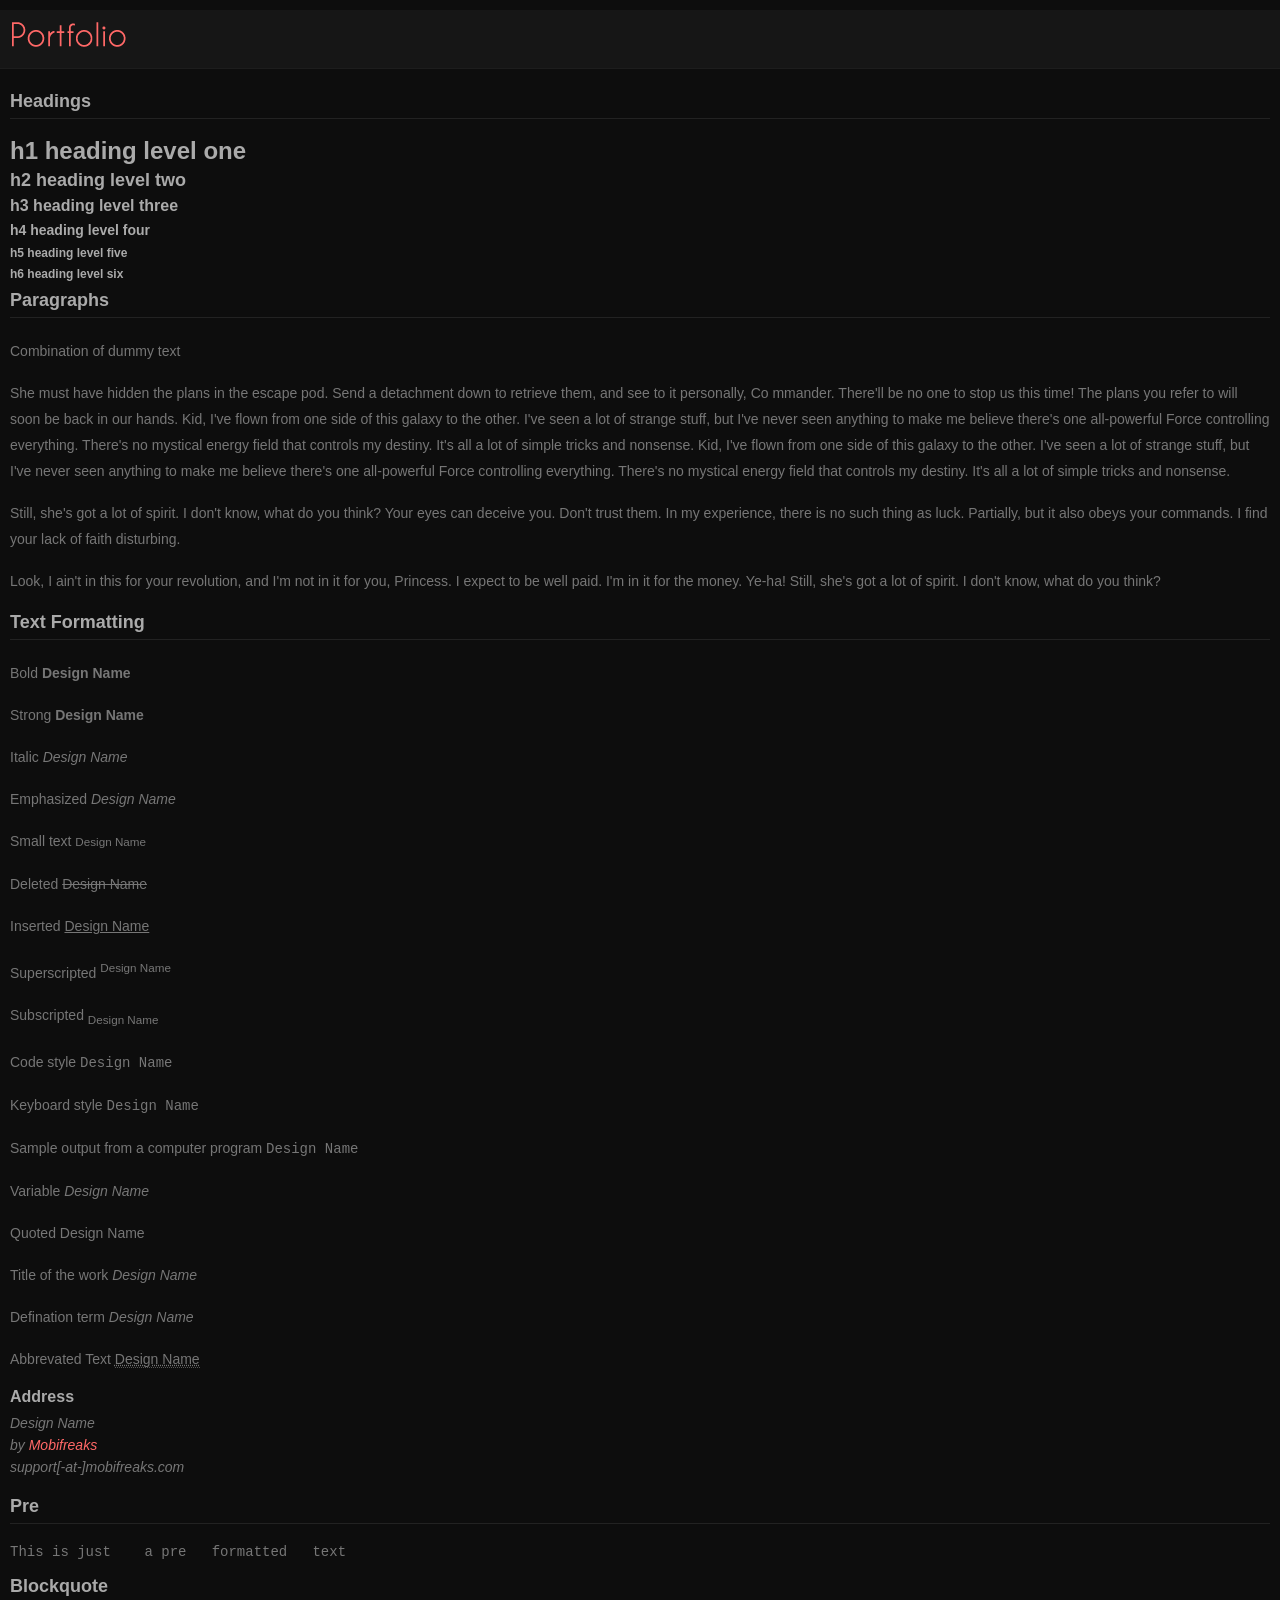
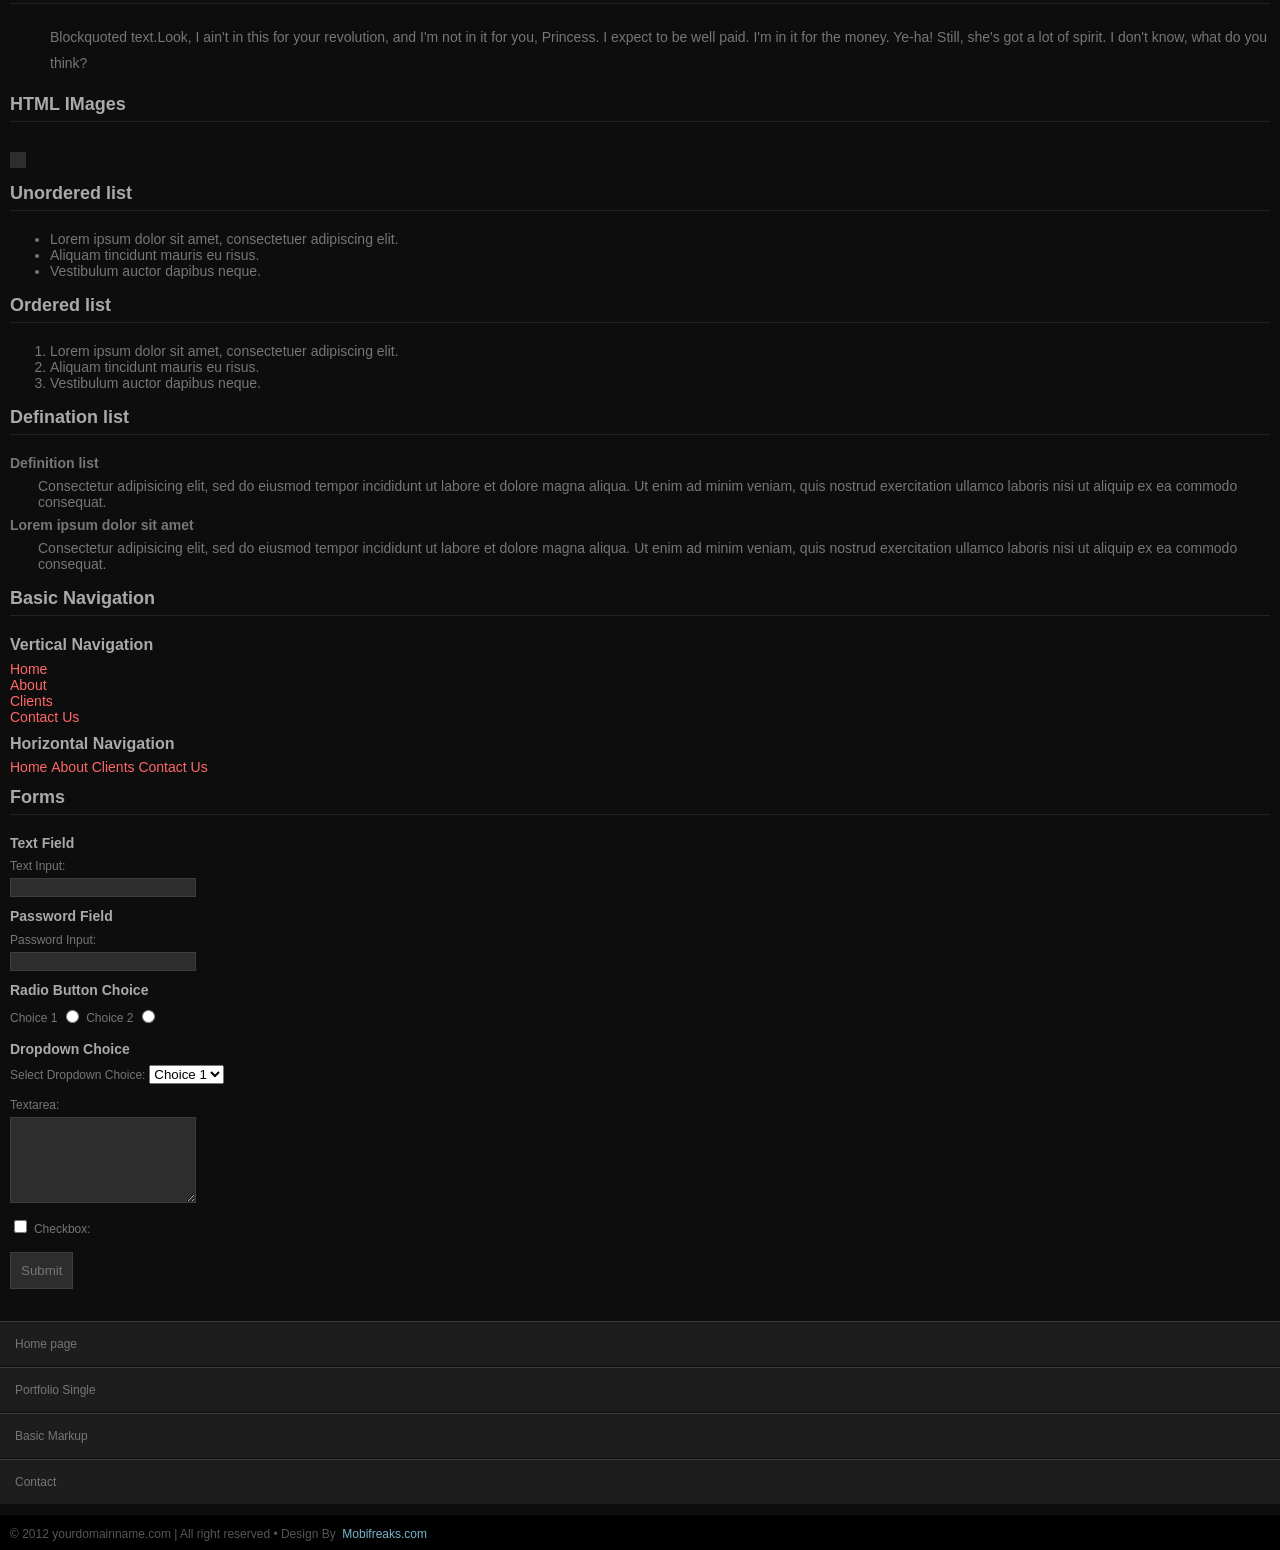
==== basic_markup.html @ f08b3c58 "Initial commit" ====
<!DOCTYPE html>
<html>
    <head>
        <meta charset="UTF-8" />
        <meta name="viewport" content="width=device-width; initial-scale=1.0; maximum-scale=1.0;">
        <title>Portfolio Mobi Basic Markup Referance Page - Free mobile website template which supports Iphone, Android, High End Touch</title>
        <link href="style.css" rel="stylesheet" type="text/css"/>
        <meta name="keywords" content="free mobile website templates, iphone ,android, high end touch" />
        <meta name="description" content="Design 6 is a free mobile template work in all most all mobile devices. you are free to use for both commercial and non-commercial purpose by attributing to http://mobifreaks.com" />
    </head>
<body>
	<header>
        <div class="logo">
            <a href="index.html">
                <img src="images/logo.png" alt="logo for free mobile website template - Design 6" />
            </a>
        </div>
		<div class="clear"></div>
    </header>
    <div class="content">
    <article>
    	<h2 class="underline">Headings</h2>
        	<h1>h1 heading level one</h1>
        	<h2>h2 heading level two</h2>
        	<h3>h3 heading level three</h3>
        	<h4>h4 heading level four</h4>
        	<h5>h5 heading level five</h5>
        	<h5>h6 heading level six</h6>        		
        	<h2 class="underline">Paragraphs</h2>
        	<p>Combination of dummy text</p>
        	<p>She must have hidden the plans in the escape pod. Send a detachment down to retrieve them, and see to it personally, Co  mmander. There'll be no one to stop us this time! The plans you refer to will soon be back in our hands. Kid, I've flown from one side of this galaxy to the other. I've seen a lot of strange stuff, but I've never seen anything to make me believe there's one all-powerful Force controlling everything. There's no mystical energy field that controls my destiny. It's all a lot of simple tricks and nonsense. Kid, I've flown from one side of this galaxy to the other. I've seen a lot of strange stuff, but I've never seen anything to make me believe there's one all-powerful Force controlling everything. There's no mystical energy field that controls my destiny. It's all a lot of simple tricks and nonsense.</p>
        	<p>Still, she's got a lot of spirit. I don't know, what do you think? Your eyes can deceive you. Don't trust them. In my experience, there is no such thing as luck. Partially, but it also obeys your commands. I find your lack of faith disturbing.</p>
        	<p>Look, I ain't in this for your revolution, and I'm not in it for you, Princess. I expect to be well paid. I'm in it for the money. Ye-ha! Still, she's got a lot of spirit. I don't know, what do you think?</p>        		
        	<h2 class="underline">Text Formatting</h2>
        	<p>Bold <b>Design Name</b></p>
			<p>Strong <strong>Design Name</strong></p>
			<p>Italic <i>Design Name</i></p>
			<p>Emphasized <em>Design Name</em></p>
			<p>Small text <small>Design Name</small></p>
			<p>Deleted <del>Design Name</del></p>
			<p>Inserted <ins>Design Name</ins></p>
			<p>Superscripted <sup>Design Name</sup></p>
			<p>Subscripted <sub>Design Name</sub></p>
			<p>Code style <code>Design Name</code></p>
			<p>Keyboard style <kbd>Design Name</kbd></p>
			<p>Sample output from a computer program <samp>Design Name</samp></p>
			<p>Variable <var>Design Name</var></p>
			<p>Quoted <q>Design Name</q></p>
			<p>Title of the work <cite>Design Name</cite></p>
			<p>Defination term <dfn>Design Name</dfn></p>
			<p>Abbrevated Text <abbr title="Abbrevation for design name">Design Name</abbr></p>  
			<h3>Address</h3>
			<address>Design Name<br/>by <a href="http://mobifreaks.com">Mobifreaks</a><br/>support[-at-]mobifreaks.com</address>			        		
        	<h2 class="underline">Pre</h2>   	
        	<pre>This is just	a pre  	formatted   text</pre>
        	<h2 class="underline">Blockquote</h2> 
        	<blockquote><p>Blockquoted text.Look, I ain't in this for your revolution, and I'm not in it for you, Princess. I expect to be well paid. I'm in it for the money. Ye-ha! Still, she's got a lot of spirit. I don't know, what do you think?</p></blockquote>        	        		
        	<h2 class="underline">HTML IMages</h2>
        	<img src="http://lorempixel.com/250/160" alt=""/>
        	<h2 class="underline">Unordered list</h2>
        	<ul>
			   <li>Lorem ipsum dolor sit amet, consectetuer adipiscing elit.</li>
			   <li>Aliquam tincidunt mauris eu risus.</li>
			   <li>Vestibulum auctor dapibus neque.</li>
			</ul>
        	<h2 class="underline">Ordered list</h2>
        	<ol>
			   <li>Lorem ipsum dolor sit amet, consectetuer adipiscing elit.</li>
			   <li>Aliquam tincidunt mauris eu risus.</li>
			   <li>Vestibulum auctor dapibus neque.</li>
			</ol>
        	<h2 class="underline">Defination list</h2>
			<dl>
			   <dt>Definition list</dt>
			   <dd>Consectetur adipisicing elit, sed do eiusmod tempor incididunt ut labore et dolore magna 
			aliqua. Ut enim ad minim veniam, quis nostrud exercitation ullamco laboris nisi ut aliquip ex ea 
			commodo consequat.</dd>
			   <dt>Lorem ipsum dolor sit amet</dt>
			   <dd>Consectetur adipisicing elit, sed do eiusmod tempor incididunt ut labore et dolore magna 
			aliqua. Ut enim ad minim veniam, quis nostrud exercitation ullamco laboris nisi ut aliquip ex ea 
			commodo consequat.</dd>
			</dl>
	       <h2 class="underline">Basic Navigation</h2>
	       <h3>Vertical Navigation</h3>
	       <nav class="vertical">
				<ul>
					<li><a href="#">Home</a></li>
					<li><a href="#">About</a></li>
					<li><a href="#">Clients</a></li>
					<li><a href="#">Contact Us</a></li>
				</ul>
			</nav>
	       <h3>Horizontal Navigation</h3>
	       <nav class="horizontal">
				<ul>
					<li><a href="#">Home</a></li>
					<li><a href="#">About</a></li>
					<li><a href="#">Clients</a></li>
					<li><a href="#">Contact Us</a></li>
				</ul>
			</nav>
			<h2 class="underline">Forms</h2>
			<form action="#" method="post" class="label-top">
			    <div>
			    	<h4>Text Field</h4>
			         <label for="name">Text Input:</label>
			         <input type="text" name="name" id="name" value="" tabindex="1" />
			    </div>
			    <div>
		    		<h4>Password Field</h4>
			         <label for="password">Password Input:</label>
			         <input type="password" name="password" id="password" value="" tabindex="1" />
			    </div>
			
			    <div>
			         <h4>Radio Button Choice</h4>
			
			         <label for="radio-choice-1" class="inline">Choice 1</label>
			         <input type="radio" name="radio-choice-1" id="radio-choice-1" tabindex="2" value="choice-1" />
			
					 <label for="radio-choice-2" class="inline">Choice 2</label>
			         <input type="radio" name="radio-choice-1" id="radio-choice-2" tabindex="3" value="choice-1" />
			    </div>
			
				<div>
					<h4>Dropdown Choice</h4>
					<label for="select-choice" class="inline">Select Dropdown Choice:</label>
					<select name="select-choice" id="select-choice">
						<option value="Choice 1">Choice 1</option>
						<option value="Choice 2">Choice 2</option>
						<option value="Choice 3">Choice 3</option>
					</select>
				</div>
				
				<div>
					<label for="textarea">Textarea:</label>
					<textarea cols="40" rows="8" name="textarea" id="textarea"></textarea>
				</div>
				
				<div>
					<input type="checkbox" name="checkbox" id="checkbox" />
					<label for="checkbox" class="inline">Checkbox:</label>
			    </div>
			
				<div>
				    <input type="submit" value="Submit" />
			    </div>
			</form>
    </article>
   </div>
        <nav class="vertical menu">
            <ul>
                <li><a href="index.html">Home page</a></li>
                <li><a href="single.html">Portfolio Single</a></li>
                <li><a href="basic_markup.html">Basic Markup</a></li>
                <li><a href="contact.html">Contact</a></li>
            </ul>
        </nav>
        <footer>
        <p class="copy">&copy; 2012 yourdomainname.com | All right reserved &bull; Design By&nbsp;&nbsp;<a href="http://www.mobifreaks.com" title="Design By Mobifreaks.com">Mobifreaks.com</a></p>
    </footer></body>
</html>
---- style.css ----
/*
Theme Name: Portfolio Mobi
Theme URI: http://mobifreaks.com/mobile templates/
Author: Munawar Ahmed
Author URI: http://mobifreaks.com/
Customized by: Mohamad Aleem
License: Creative Commons Attribution 3.0 Unported
License URL: http://creativecommons.org/licenses/by/3.0/
*/
html,body,div,span,applet,object,iframe,h1,h2,h3,h4,h5,h6,p,blockquote,pre,a,abbr,acronym,address,big,cite,code,del,dfn,em,img,ins,kbd,q,s,samp,small,strike,strong,sub,sup,tt,var,b,u,i,dl,dt,dd,ol,nav ul,nav li,fieldset,form,label,legend,table,caption,tbody,tfoot,thead,tr,th,td,article,aside,canvas,details,embed,figure,figcaption,footer,header,hgroup,menu,nav,output,ruby,section,summary,time,mark,audio,video{margin:0;padding:0;border:0;font-size:100%;font:inherit;vertical-align:baseline;}
article, aside, details, figcaption, figure,footer, header, hgroup, menu, nav, section {display: block;}
ol,ul{list-style:none;}
blockquote,q{quotes:none;}
blockquote:before,blockquote:after,q:before,q:after{content:'';content:none;}
table{border-collapse:collapse;border-spacing:0;}
/* start editing from here */
a{text-decoration:none;}
.txt-rt{text-align:right;}/* text align right */
.txt-lt{text-align:left;}/* text align left */
.txt-center{text-align:center;}/* text align center */
.float-rt{float:right;}/* float right */
.float-lt{float:left;}/* float left */
.clear{clear:both;}/* clear float */
.pos-relative{position:relative;}/* Position Relative */
.pos-absolute{position:absolute;}/* Position Absolute */
.vertical-base{	vertical-align:baseline;}/* vertical align baseline */
.vertical-top{	vertical-align:top;}/* vertical align top */
.underline{	padding-bottom:5px;	border-bottom: 1px solid #222; margin:0 0 20px 0;}/* Add 5px bottom padding and a underline */
article.underline{border-top:1px solid #000;border-bottom:1px solid #222;}
.vertical,.horizontal{ margin-bottom:10px;}
nav.vertical ul li{	display:block;}/* vertical menu */
nav.horizontal ul li{	display: inline-block;}/* horizontal menu */
img{max-width:100%;}
/*img[width],img[height]{width:auto;height:auto;} wordpress hack to reset the attributes (while making responsive) */
body{
	font-family:Arial, Helvetica, sans-serif;
	background:#0d0d0d;
}
article{
	font-size:14px;
	color:#767676;
}
article,
article.underline{
	padding:20px 10px;
	margin-bottom:0;
}
article img{
	margin:10px 0;
	padding:8px;
	background:#2d2d2d;
}
a{ color:#ff6867;}
a:active{ color:#80bfff;}
/* headings */
h1, h2, h3, h4, h5, h6{
	font-weight:bold;
	color:#aaa;
}
h1,h2{line-height:24px;}
h1{
	font-size: 24px;
	margin:0 0 .2em 0;
}
h2{
	font-size: 18px;
	margin:0 0 .3em 0;
}
h3{
	font-size: 16px;
	margin:0 0 .4em 0;
}
h4{
	font-size: 14px;
}
h5, h6{
	font-size: 12px;
}
h4, h5, h6{
	margin:0 0 .6em 0;	
}
/* paragraph */
p{
	line-height:26px;
	margin:0 0 16px 0;
}
/* TextFormatting */
strong, b {
	font-weight: bold;
}
i, cite, em, var, address, dfn {
	font-style: italic;
}
small {
	font-size: smaller;
}
del {
	text-decoration: line-through;
}
ins {
	text-decoration: underline;
}
sup {
	vertical-align: super;
}
sub {
	vertical-align: sub;
}
sub, sup{
	font-size: smaller;	
}
code, kbd, samp, pre, .pre-text {
font-family: monospace;
}
q{
	display:inline;
}
q:before {
content: open-quote;
}
q:after {
content: close-quote;
}
address{
	line-height: 22px;
	margin:0 0 16px 0;
}
abbr[title]{
	border-bottom:1px dotted #565656;
}
/* blcokquote */
blockquote{
	margin:16px 0 16px 40px;
}
/* pre */
pre, .pre-text{
	display: block;
	white-space: pre;
	margin: 1em 0px;
}
/* HTMl lists */
ul,ol,dl{
	display: block;
	margin:1em 0 1em 0;
}
ul, ol{
	padding-left: 40px;	
}
ul{
	list-style-type: disc;
}
ol{
	list-style-type: decimal;
}
dt, dd{
	display: block;	
	margin:0 0 0.5em 0;
}
dt{
	font-weight: bold;
}
dd {
	margin-left: 2em;
}
form label{
	font-size:12px;
	margin-bottom: 0.4em;
}
form input[type=text],
form input[type=password]{
	width:180px;
	background:#2d2d2d;	
}
form input[type=text],
form input[type=password],textarea{
	border:1px solid #3d3d3d;
	background:#2d2d2d;		
	
}
form input[type=text],
form input[type=password],textarea{
	-webkit-appearance:none;
	-moz-appearance:none;
}
form input[type="radio"]{
	position:relative;
	top:1px;
}
form div{
	margin:0 0 0.8em 0;
}
form textarea{
	width:180px;
	height:80px;
}
.label-top label{
	display:block;
}
label.inline{
	display:inline-block;
}
form label span.red{
	color:#ff0000;
}
form input[type=submit]{
	border:1px solid #3d3d3d;
	background:#2d2d2d;
	color:#767676;
	padding: 10px;
	margin:0;
	cursor: pointer;	
}
/* -- header -- */
header{
	background:#161616;
	border-bottom:1px solid #1d1d1d;
}
header .vertical{
	margin-bottom:0;
}
.logo{
	padding:10px;
	margin:10px 0;
}
.logo a,
.logo img{
	display:block;
}
footer{
	background:#000;
	color:#565656;
}
footer p{	
	font-size:12px;
	line-height:18px;
	margin:0;
}
.copy{
	padding:10px;
}
.copy a{
	color:rgba(154, 228, 255,0.8);
}
/* -- menu -- */
.menu{
}
.menu a{
	background:#1d1d1d;
	border-bottom:1px solid #0d0d0d;
	border-top:1px solid #3d3d3d;
	display:block;
	padding:15px;
	color:#767676;
	font-size:12px;
}
.menu a:hover{
	background:#2d2d2d;
}
header .menu{
	border-bottom:1px solid #2d2d2d;
}
header .menu a{
	padding:15px 15px 15px 25px;
}
header .menu li:last-child a{
	border-bottom:none;
}
/* Date */
.date{
	font-size:10px;
}
.date a{
	color:#fff;
}
.date span{
	display:inline-block;
	padding:3px 5px;
	background:#38A4D8;
	color:#fff;
	-webkit-border-radius:.3em;
	   -moz-border-radius:.3em;
			border-radius:.3em;
}
/* post content and preview styling */
.post-preview{
	float:left;
	width:58px;
	height:58px;
	padding:0 20px 0 0;
	border-right:1px solid #e3f2f9;
}
.post-preview a,
.post-preview img{
display:block;
}
.post-preview img{
	margin:0;
	padding:5px;
	border:1px solid #eee;
}
.post-content{
	float:left;
	width:60%;
	padding:0 0 0 20px;
}
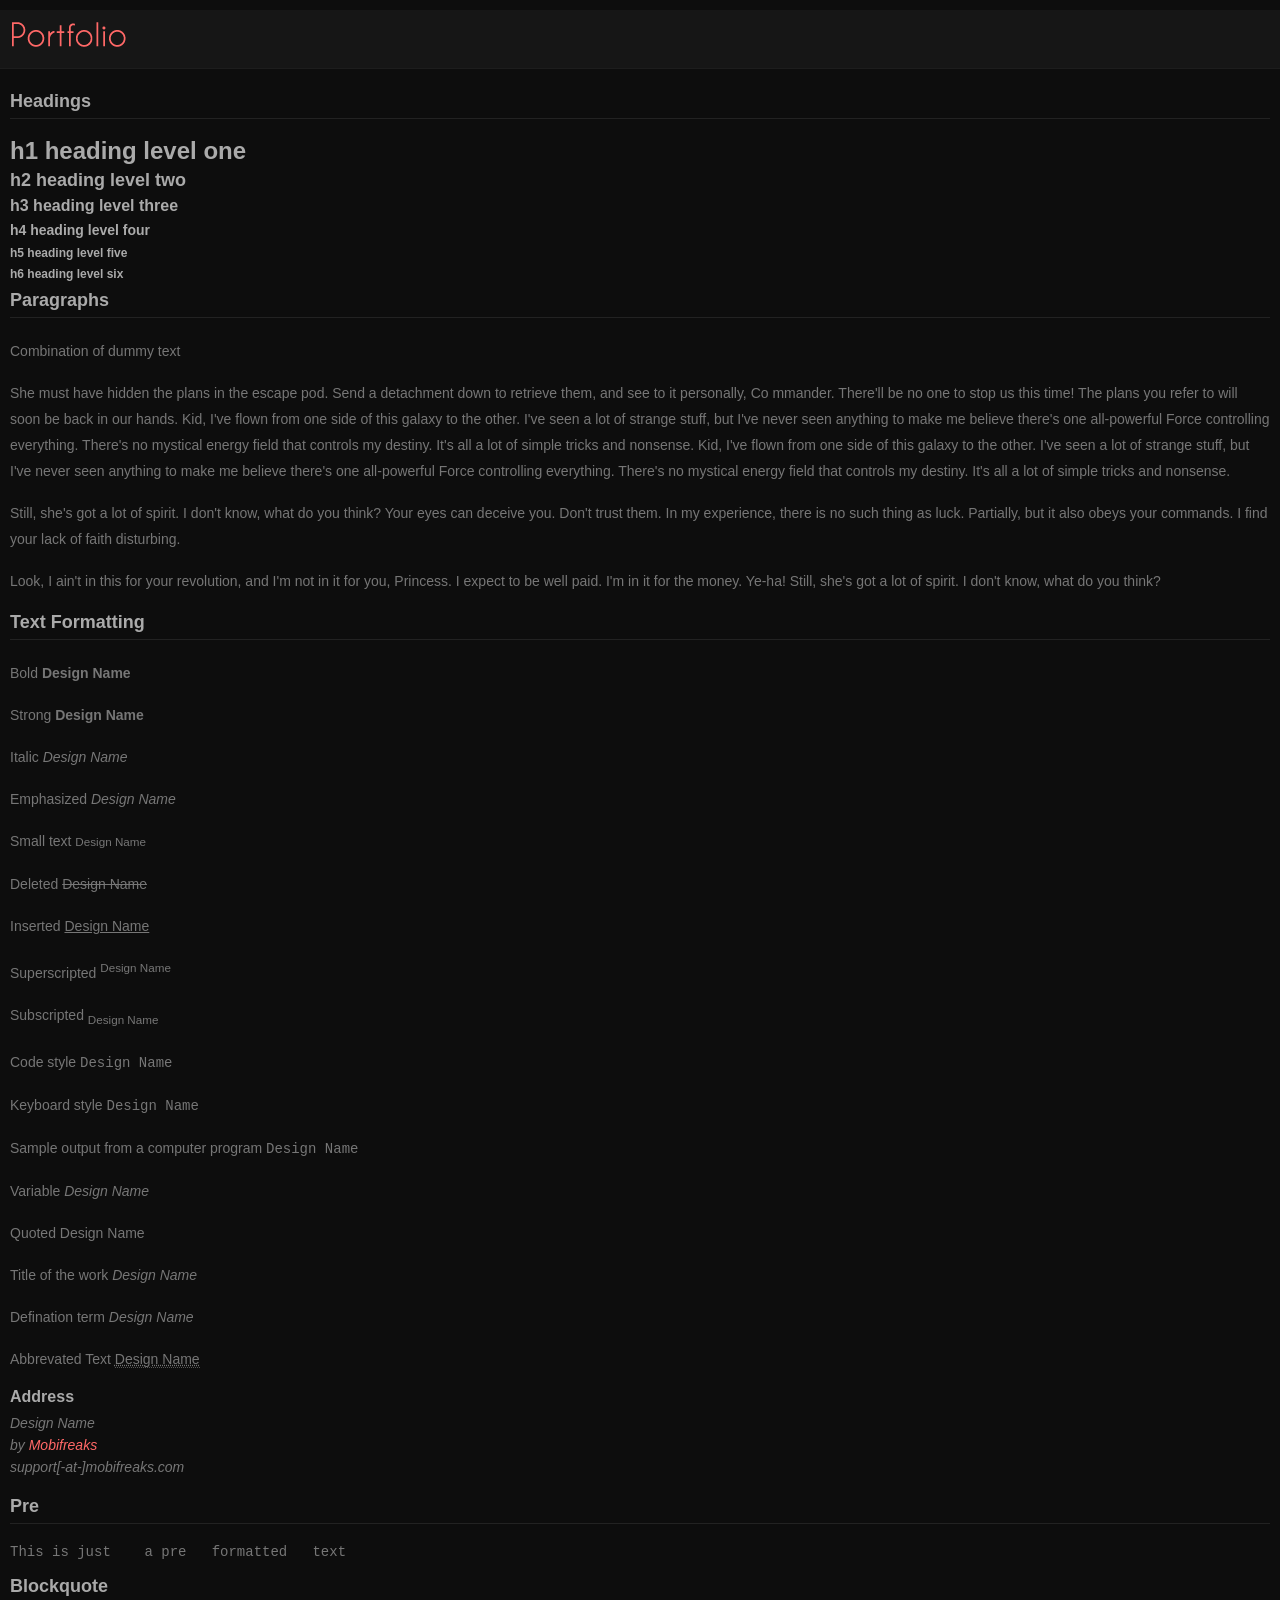
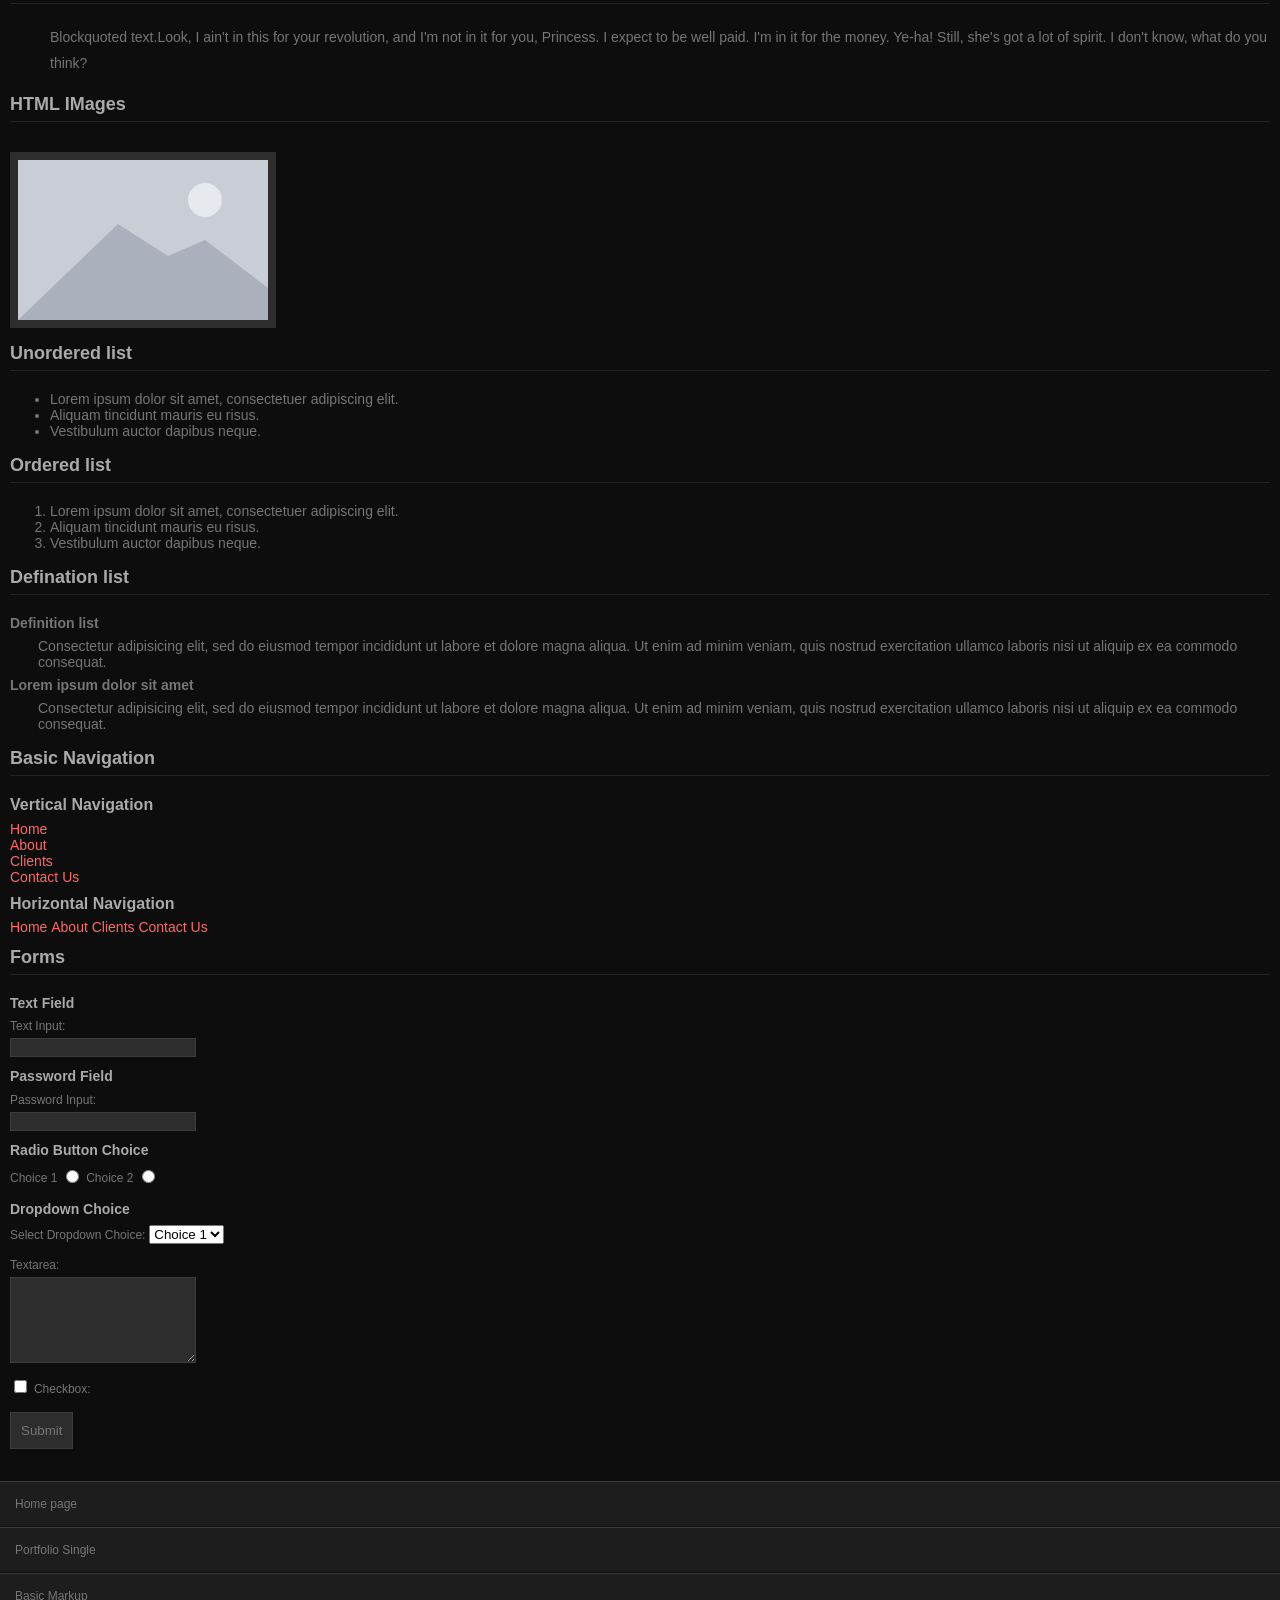
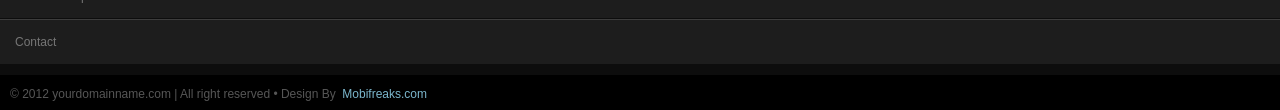
==== commit ffe89479: "Bring in the fixes from munawarahmed.com and publish the demo with Actions The demo was a 2014 gh-pa" ====
--- a/basic_markup.html
+++ b/basic_markup.html
@@ -1,162 +1,162 @@
-<!DOCTYPE html>
-<html>
-    <head>
-        <meta charset="UTF-8" />
-        <meta name="viewport" content="width=device-width; initial-scale=1.0; maximum-scale=1.0;">
-        <title>Portfolio Mobi Basic Markup Referance Page - Free mobile website template which supports Iphone, Android, High End Touch</title>
-        <link href="style.css" rel="stylesheet" type="text/css"/>
-        <meta name="keywords" content="free mobile website templates, iphone ,android, high end touch" />
-        <meta name="description" content="Design 6 is a free mobile template work in all most all mobile devices. you are free to use for both commercial and non-commercial purpose by attributing to http://mobifreaks.com" />
-    </head>
-<body>
-	<header>
-        <div class="logo">
-            <a href="index.html">
-                <img src="images/logo.png" alt="logo for free mobile website template - Design 6" />
-            </a>
-        </div>
-		<div class="clear"></div>
-    </header>
-    <div class="content">
-    <article>
-    	<h2 class="underline">Headings</h2>
-        	<h1>h1 heading level one</h1>
-        	<h2>h2 heading level two</h2>
-        	<h3>h3 heading level three</h3>
-        	<h4>h4 heading level four</h4>
-        	<h5>h5 heading level five</h5>
-        	<h5>h6 heading level six</h6>        		
-        	<h2 class="underline">Paragraphs</h2>
-        	<p>Combination of dummy text</p>
-        	<p>She must have hidden the plans in the escape pod. Send a detachment down to retrieve them, and see to it personally, Co  mmander. There'll be no one to stop us this time! The plans you refer to will soon be back in our hands. Kid, I've flown from one side of this galaxy to the other. I've seen a lot of strange stuff, but I've never seen anything to make me believe there's one all-powerful Force controlling everything. There's no mystical energy field that controls my destiny. It's all a lot of simple tricks and nonsense. Kid, I've flown from one side of this galaxy to the other. I've seen a lot of strange stuff, but I've never seen anything to make me believe there's one all-powerful Force controlling everything. There's no mystical energy field that controls my destiny. It's all a lot of simple tricks and nonsense.</p>
-        	<p>Still, she's got a lot of spirit. I don't know, what do you think? Your eyes can deceive you. Don't trust them. In my experience, there is no such thing as luck. Partially, but it also obeys your commands. I find your lack of faith disturbing.</p>
-        	<p>Look, I ain't in this for your revolution, and I'm not in it for you, Princess. I expect to be well paid. I'm in it for the money. Ye-ha! Still, she's got a lot of spirit. I don't know, what do you think?</p>        		
-        	<h2 class="underline">Text Formatting</h2>
-        	<p>Bold <b>Design Name</b></p>
-			<p>Strong <strong>Design Name</strong></p>
-			<p>Italic <i>Design Name</i></p>
-			<p>Emphasized <em>Design Name</em></p>
-			<p>Small text <small>Design Name</small></p>
-			<p>Deleted <del>Design Name</del></p>
-			<p>Inserted <ins>Design Name</ins></p>
-			<p>Superscripted <sup>Design Name</sup></p>
-			<p>Subscripted <sub>Design Name</sub></p>
-			<p>Code style <code>Design Name</code></p>
-			<p>Keyboard style <kbd>Design Name</kbd></p>
-			<p>Sample output from a computer program <samp>Design Name</samp></p>
-			<p>Variable <var>Design Name</var></p>
-			<p>Quoted <q>Design Name</q></p>
-			<p>Title of the work <cite>Design Name</cite></p>
-			<p>Defination term <dfn>Design Name</dfn></p>
-			<p>Abbrevated Text <abbr title="Abbrevation for design name">Design Name</abbr></p>  
-			<h3>Address</h3>
-			<address>Design Name<br/>by <a href="http://mobifreaks.com">Mobifreaks</a><br/>support[-at-]mobifreaks.com</address>			        		
-        	<h2 class="underline">Pre</h2>   	
-        	<pre>This is just	a pre  	formatted   text</pre>
-        	<h2 class="underline">Blockquote</h2> 
-        	<blockquote><p>Blockquoted text.Look, I ain't in this for your revolution, and I'm not in it for you, Princess. I expect to be well paid. I'm in it for the money. Ye-ha! Still, she's got a lot of spirit. I don't know, what do you think?</p></blockquote>        	        		
-        	<h2 class="underline">HTML IMages</h2>
-        	<img src="http://lorempixel.com/250/160" alt=""/>
-        	<h2 class="underline">Unordered list</h2>
-        	<ul>
-			   <li>Lorem ipsum dolor sit amet, consectetuer adipiscing elit.</li>
-			   <li>Aliquam tincidunt mauris eu risus.</li>
-			   <li>Vestibulum auctor dapibus neque.</li>
-			</ul>
-        	<h2 class="underline">Ordered list</h2>
-        	<ol>
-			   <li>Lorem ipsum dolor sit amet, consectetuer adipiscing elit.</li>
-			   <li>Aliquam tincidunt mauris eu risus.</li>
-			   <li>Vestibulum auctor dapibus neque.</li>
-			</ol>
-        	<h2 class="underline">Defination list</h2>
-			<dl>
-			   <dt>Definition list</dt>
-			   <dd>Consectetur adipisicing elit, sed do eiusmod tempor incididunt ut labore et dolore magna 
-			aliqua. Ut enim ad minim veniam, quis nostrud exercitation ullamco laboris nisi ut aliquip ex ea 
-			commodo consequat.</dd>
-			   <dt>Lorem ipsum dolor sit amet</dt>
-			   <dd>Consectetur adipisicing elit, sed do eiusmod tempor incididunt ut labore et dolore magna 
-			aliqua. Ut enim ad minim veniam, quis nostrud exercitation ullamco laboris nisi ut aliquip ex ea 
-			commodo consequat.</dd>
-			</dl>
-	       <h2 class="underline">Basic Navigation</h2>
-	       <h3>Vertical Navigation</h3>
-	       <nav class="vertical">
-				<ul>
-					<li><a href="#">Home</a></li>
-					<li><a href="#">About</a></li>
-					<li><a href="#">Clients</a></li>
-					<li><a href="#">Contact Us</a></li>
-				</ul>
-			</nav>
-	       <h3>Horizontal Navigation</h3>
-	       <nav class="horizontal">
-				<ul>
-					<li><a href="#">Home</a></li>
-					<li><a href="#">About</a></li>
-					<li><a href="#">Clients</a></li>
-					<li><a href="#">Contact Us</a></li>
-				</ul>
-			</nav>
-			<h2 class="underline">Forms</h2>
-			<form action="#" method="post" class="label-top">
-			    <div>
-			    	<h4>Text Field</h4>
-			         <label for="name">Text Input:</label>
-			         <input type="text" name="name" id="name" value="" tabindex="1" />
-			    </div>
-			    <div>
-		    		<h4>Password Field</h4>
-			         <label for="password">Password Input:</label>
-			         <input type="password" name="password" id="password" value="" tabindex="1" />
-			    </div>
-			
-			    <div>
-			         <h4>Radio Button Choice</h4>
-			
-			         <label for="radio-choice-1" class="inline">Choice 1</label>
-			         <input type="radio" name="radio-choice-1" id="radio-choice-1" tabindex="2" value="choice-1" />
-			
-					 <label for="radio-choice-2" class="inline">Choice 2</label>
-			         <input type="radio" name="radio-choice-1" id="radio-choice-2" tabindex="3" value="choice-1" />
-			    </div>
-			
-				<div>
-					<h4>Dropdown Choice</h4>
-					<label for="select-choice" class="inline">Select Dropdown Choice:</label>
-					<select name="select-choice" id="select-choice">
-						<option value="Choice 1">Choice 1</option>
-						<option value="Choice 2">Choice 2</option>
-						<option value="Choice 3">Choice 3</option>
-					</select>
-				</div>
-				
-				<div>
-					<label for="textarea">Textarea:</label>
-					<textarea cols="40" rows="8" name="textarea" id="textarea"></textarea>
-				</div>
-				
-				<div>
-					<input type="checkbox" name="checkbox" id="checkbox" />
-					<label for="checkbox" class="inline">Checkbox:</label>
-			    </div>
-			
-				<div>
-				    <input type="submit" value="Submit" />
-			    </div>
-			</form>
-    </article>
-   </div>
-        <nav class="vertical menu">
-            <ul>
-                <li><a href="index.html">Home page</a></li>
-                <li><a href="single.html">Portfolio Single</a></li>
-                <li><a href="basic_markup.html">Basic Markup</a></li>
-                <li><a href="contact.html">Contact</a></li>
-            </ul>
-        </nav>
-        <footer>
-        <p class="copy">&copy; 2012 yourdomainname.com | All right reserved &bull; Design By&nbsp;&nbsp;<a href="http://www.mobifreaks.com" title="Design By Mobifreaks.com">Mobifreaks.com</a></p>
-    </footer></body>
-</html>
+<!DOCTYPE html>
+<html>
+    <head>
+        <meta charset="UTF-8" />
+        <meta name="viewport" content="width=device-width, initial-scale=1" />
+        <title>Portfolio Mobi Basic Markup Referance Page - Free mobile website template which supports Iphone, Android, High End Touch</title>
+        <link href="style.css" rel="stylesheet" type="text/css"/>
+        <meta name="keywords" content="free mobile website templates, iphone ,android, high end touch" />
+        <meta name="description" content="Design 6 is a free mobile template work in all most all mobile devices. you are free to use for both commercial and non-commercial purpose by attributing to //mobifreaks.com" />
+    </head>
+<body>
+	<header>
+        <div class="logo">
+            <a href="index.html">
+                <img src="images/logo.png" alt="logo for free mobile website template - Design 6" />
+            </a>
+        </div>
+		<div class="clear"></div>
+    </header>
+    <div class="content">
+    <article>
+    	<h2 class="underline">Headings</h2>
+        	<h1>h1 heading level one</h1>
+        	<h2>h2 heading level two</h2>
+        	<h3>h3 heading level three</h3>
+        	<h4>h4 heading level four</h4>
+        	<h5>h5 heading level five</h5>
+        	<h5>h6 heading level six</h6>        		
+        	<h2 class="underline">Paragraphs</h2>
+        	<p>Combination of dummy text</p>
+        	<p>She must have hidden the plans in the escape pod. Send a detachment down to retrieve them, and see to it personally, Co  mmander. There'll be no one to stop us this time! The plans you refer to will soon be back in our hands. Kid, I've flown from one side of this galaxy to the other. I've seen a lot of strange stuff, but I've never seen anything to make me believe there's one all-powerful Force controlling everything. There's no mystical energy field that controls my destiny. It's all a lot of simple tricks and nonsense. Kid, I've flown from one side of this galaxy to the other. I've seen a lot of strange stuff, but I've never seen anything to make me believe there's one all-powerful Force controlling everything. There's no mystical energy field that controls my destiny. It's all a lot of simple tricks and nonsense.</p>
+        	<p>Still, she's got a lot of spirit. I don't know, what do you think? Your eyes can deceive you. Don't trust them. In my experience, there is no such thing as luck. Partially, but it also obeys your commands. I find your lack of faith disturbing.</p>
+        	<p>Look, I ain't in this for your revolution, and I'm not in it for you, Princess. I expect to be well paid. I'm in it for the money. Ye-ha! Still, she's got a lot of spirit. I don't know, what do you think?</p>        		
+        	<h2 class="underline">Text Formatting</h2>
+        	<p>Bold <b>Design Name</b></p>
+			<p>Strong <strong>Design Name</strong></p>
+			<p>Italic <i>Design Name</i></p>
+			<p>Emphasized <em>Design Name</em></p>
+			<p>Small text <small>Design Name</small></p>
+			<p>Deleted <del>Design Name</del></p>
+			<p>Inserted <ins>Design Name</ins></p>
+			<p>Superscripted <sup>Design Name</sup></p>
+			<p>Subscripted <sub>Design Name</sub></p>
+			<p>Code style <code>Design Name</code></p>
+			<p>Keyboard style <kbd>Design Name</kbd></p>
+			<p>Sample output from a computer program <samp>Design Name</samp></p>
+			<p>Variable <var>Design Name</var></p>
+			<p>Quoted <q>Design Name</q></p>
+			<p>Title of the work <cite>Design Name</cite></p>
+			<p>Defination term <dfn>Design Name</dfn></p>
+			<p>Abbrevated Text <abbr title="Abbrevation for design name">Design Name</abbr></p>  
+			<h3>Address</h3>
+			<address>Design Name<br/>by <a href="https://munawarahmed.com/mobifreaks">Mobifreaks</a><br/>support[-at-]mobifreaks.com</address>			        		
+        	<h2 class="underline">Pre</h2>   	
+        	<pre>This is just	a pre  	formatted   text</pre>
+        	<h2 class="underline">Blockquote</h2> 
+        	<blockquote><p>Blockquoted text.Look, I ain't in this for your revolution, and I'm not in it for you, Princess. I expect to be well paid. I'm in it for the money. Ye-ha! Still, she's got a lot of spirit. I don't know, what do you think?</p></blockquote>        	        		
+        	<h2 class="underline">HTML IMages</h2>
+        	<img src="images/placeholder-250x160.svg" alt=""/>
+        	<h2 class="underline">Unordered list</h2>
+        	<ul>
+			   <li>Lorem ipsum dolor sit amet, consectetuer adipiscing elit.</li>
+			   <li>Aliquam tincidunt mauris eu risus.</li>
+			   <li>Vestibulum auctor dapibus neque.</li>
+			</ul>
+        	<h2 class="underline">Ordered list</h2>
+        	<ol>
+			   <li>Lorem ipsum dolor sit amet, consectetuer adipiscing elit.</li>
+			   <li>Aliquam tincidunt mauris eu risus.</li>
+			   <li>Vestibulum auctor dapibus neque.</li>
+			</ol>
+        	<h2 class="underline">Defination list</h2>
+			<dl>
+			   <dt>Definition list</dt>
+			   <dd>Consectetur adipisicing elit, sed do eiusmod tempor incididunt ut labore et dolore magna 
+			aliqua. Ut enim ad minim veniam, quis nostrud exercitation ullamco laboris nisi ut aliquip ex ea 
+			commodo consequat.</dd>
+			   <dt>Lorem ipsum dolor sit amet</dt>
+			   <dd>Consectetur adipisicing elit, sed do eiusmod tempor incididunt ut labore et dolore magna 
+			aliqua. Ut enim ad minim veniam, quis nostrud exercitation ullamco laboris nisi ut aliquip ex ea 
+			commodo consequat.</dd>
+			</dl>
+	       <h2 class="underline">Basic Navigation</h2>
+	       <h3>Vertical Navigation</h3>
+	       <nav class="vertical">
+				<ul>
+					<li><a href="#">Home</a></li>
+					<li><a href="#">About</a></li>
+					<li><a href="#">Clients</a></li>
+					<li><a href="#">Contact Us</a></li>
+				</ul>
+			</nav>
+	       <h3>Horizontal Navigation</h3>
+	       <nav class="horizontal">
+				<ul>
+					<li><a href="#">Home</a></li>
+					<li><a href="#">About</a></li>
+					<li><a href="#">Clients</a></li>
+					<li><a href="#">Contact Us</a></li>
+				</ul>
+			</nav>
+			<h2 class="underline">Forms</h2>
+			<form action="#" method="post" class="label-top">
+			    <div>
+			    	<h4>Text Field</h4>
+			         <label for="name">Text Input:</label>
+			         <input type="text" name="name" id="name" value="" tabindex="1" />
+			    </div>
+			    <div>
+		    		<h4>Password Field</h4>
+			         <label for="password">Password Input:</label>
+			         <input type="password" name="password" id="password" value="" tabindex="1" />
+			    </div>
+			
+			    <div>
+			         <h4>Radio Button Choice</h4>
+			
+			         <label for="radio-choice-1" class="inline">Choice 1</label>
+			         <input type="radio" name="radio-choice-1" id="radio-choice-1" tabindex="2" value="choice-1" />
+			
+					 <label for="radio-choice-2" class="inline">Choice 2</label>
+			         <input type="radio" name="radio-choice-1" id="radio-choice-2" tabindex="3" value="choice-1" />
+			    </div>
+			
+				<div>
+					<h4>Dropdown Choice</h4>
+					<label for="select-choice" class="inline">Select Dropdown Choice:</label>
+					<select name="select-choice" id="select-choice">
+						<option value="Choice 1">Choice 1</option>
+						<option value="Choice 2">Choice 2</option>
+						<option value="Choice 3">Choice 3</option>
+					</select>
+				</div>
+				
+				<div>
+					<label for="textarea">Textarea:</label>
+					<textarea cols="40" rows="8" name="textarea" id="textarea"></textarea>
+				</div>
+				
+				<div>
+					<input type="checkbox" name="checkbox" id="checkbox" />
+					<label for="checkbox" class="inline">Checkbox:</label>
+			    </div>
+			
+				<div>
+				    <input type="submit" value="Submit" />
+			    </div>
+			</form>
+    </article>
+   </div>
+        <nav class="vertical menu">
+            <ul>
+                <li><a href="index.html">Home page</a></li>
+                <li><a href="single.html">Portfolio Single</a></li>
+                <li><a href="basic_markup.html">Basic Markup</a></li>
+                <li><a href="contact.html">Contact</a></li>
+            </ul>
+        </nav>
+        <footer>
+        <p class="copy">&copy; 2012 yourdomainname.com | All right reserved &bull; Design By&nbsp;&nbsp;<a href="https://munawarahmed.com/mobifreaks" title="Design By Mobifreaks.com">Mobifreaks.com</a></p>
+    </footer></body>
+</html>
--- a/style.css
+++ b/style.css
@@ -1,305 +1,305 @@
-/*
-Theme Name: Portfolio Mobi
-Theme URI: http://mobifreaks.com/mobile templates/
-Author: Munawar Ahmed
-Author URI: http://mobifreaks.com/
-Customized by: Mohamad Aleem
-License: Creative Commons Attribution 3.0 Unported
-License URL: http://creativecommons.org/licenses/by/3.0/
-*/
-html,body,div,span,applet,object,iframe,h1,h2,h3,h4,h5,h6,p,blockquote,pre,a,abbr,acronym,address,big,cite,code,del,dfn,em,img,ins,kbd,q,s,samp,small,strike,strong,sub,sup,tt,var,b,u,i,dl,dt,dd,ol,nav ul,nav li,fieldset,form,label,legend,table,caption,tbody,tfoot,thead,tr,th,td,article,aside,canvas,details,embed,figure,figcaption,footer,header,hgroup,menu,nav,output,ruby,section,summary,time,mark,audio,video{margin:0;padding:0;border:0;font-size:100%;font:inherit;vertical-align:baseline;}
-article, aside, details, figcaption, figure,footer, header, hgroup, menu, nav, section {display: block;}
-ol,ul{list-style:none;}
-blockquote,q{quotes:none;}
-blockquote:before,blockquote:after,q:before,q:after{content:'';content:none;}
-table{border-collapse:collapse;border-spacing:0;}
-/* start editing from here */
-a{text-decoration:none;}
-.txt-rt{text-align:right;}/* text align right */
-.txt-lt{text-align:left;}/* text align left */
-.txt-center{text-align:center;}/* text align center */
-.float-rt{float:right;}/* float right */
-.float-lt{float:left;}/* float left */
-.clear{clear:both;}/* clear float */
-.pos-relative{position:relative;}/* Position Relative */
-.pos-absolute{position:absolute;}/* Position Absolute */
-.vertical-base{	vertical-align:baseline;}/* vertical align baseline */
-.vertical-top{	vertical-align:top;}/* vertical align top */
-.underline{	padding-bottom:5px;	border-bottom: 1px solid #222; margin:0 0 20px 0;}/* Add 5px bottom padding and a underline */
-article.underline{border-top:1px solid #000;border-bottom:1px solid #222;}
-.vertical,.horizontal{ margin-bottom:10px;}
-nav.vertical ul li{	display:block;}/* vertical menu */
-nav.horizontal ul li{	display: inline-block;}/* horizontal menu */
-img{max-width:100%;}
-/*img[width],img[height]{width:auto;height:auto;} wordpress hack to reset the attributes (while making responsive) */
-body{
-	font-family:Arial, Helvetica, sans-serif;
-	background:#0d0d0d;
-}
-article{
-	font-size:14px;
-	color:#767676;
-}
-article,
-article.underline{
-	padding:20px 10px;
-	margin-bottom:0;
-}
-article img{
-	margin:10px 0;
-	padding:8px;
-	background:#2d2d2d;
-}
-a{ color:#ff6867;}
-a:active{ color:#80bfff;}
-/* headings */
-h1, h2, h3, h4, h5, h6{
-	font-weight:bold;
-	color:#aaa;
-}
-h1,h2{line-height:24px;}
-h1{
-	font-size: 24px;
-	margin:0 0 .2em 0;
-}
-h2{
-	font-size: 18px;
-	margin:0 0 .3em 0;
-}
-h3{
-	font-size: 16px;
-	margin:0 0 .4em 0;
-}
-h4{
-	font-size: 14px;
-}
-h5, h6{
-	font-size: 12px;
-}
-h4, h5, h6{
-	margin:0 0 .6em 0;	
-}
-/* paragraph */
-p{
-	line-height:26px;
-	margin:0 0 16px 0;
-}
-/* TextFormatting */
-strong, b {
-	font-weight: bold;
-}
-i, cite, em, var, address, dfn {
-	font-style: italic;
-}
-small {
-	font-size: smaller;
-}
-del {
-	text-decoration: line-through;
-}
-ins {
-	text-decoration: underline;
-}
-sup {
-	vertical-align: super;
-}
-sub {
-	vertical-align: sub;
-}
-sub, sup{
-	font-size: smaller;	
-}
-code, kbd, samp, pre, .pre-text {
-font-family: monospace;
-}
-q{
-	display:inline;
-}
-q:before {
-content: open-quote;
-}
-q:after {
-content: close-quote;
-}
-address{
-	line-height: 22px;
-	margin:0 0 16px 0;
-}
-abbr[title]{
-	border-bottom:1px dotted #565656;
-}
-/* blcokquote */
-blockquote{
-	margin:16px 0 16px 40px;
-}
-/* pre */
-pre, .pre-text{
-	display: block;
-	white-space: pre;
-	margin: 1em 0px;
-}
-/* HTMl lists */
-ul,ol,dl{
-	display: block;
-	margin:1em 0 1em 0;
-}
-ul, ol{
-	padding-left: 40px;	
-}
-ul{
-	list-style-type: disc;
-}
-ol{
-	list-style-type: decimal;
-}
-dt, dd{
-	display: block;	
-	margin:0 0 0.5em 0;
-}
-dt{
-	font-weight: bold;
-}
-dd {
-	margin-left: 2em;
-}
-form label{
-	font-size:12px;
-	margin-bottom: 0.4em;
-}
-form input[type=text],
-form input[type=password]{
-	width:180px;
-	background:#2d2d2d;	
-}
-form input[type=text],
-form input[type=password],textarea{
-	border:1px solid #3d3d3d;
-	background:#2d2d2d;		
-	
-}
-form input[type=text],
-form input[type=password],textarea{
-	-webkit-appearance:none;
-	-moz-appearance:none;
-}
-form input[type="radio"]{
-	position:relative;
-	top:1px;
-}
-form div{
-	margin:0 0 0.8em 0;
-}
-form textarea{
-	width:180px;
-	height:80px;
-}
-.label-top label{
-	display:block;
-}
-label.inline{
-	display:inline-block;
-}
-form label span.red{
-	color:#ff0000;
-}
-form input[type=submit]{
-	border:1px solid #3d3d3d;
-	background:#2d2d2d;
-	color:#767676;
-	padding: 10px;
-	margin:0;
-	cursor: pointer;	
-}
-/* -- header -- */
-header{
-	background:#161616;
-	border-bottom:1px solid #1d1d1d;
-}
-header .vertical{
-	margin-bottom:0;
-}
-.logo{
-	padding:10px;
-	margin:10px 0;
-}
-.logo a,
-.logo img{
-	display:block;
-}
-footer{
-	background:#000;
-	color:#565656;
-}
-footer p{	
-	font-size:12px;
-	line-height:18px;
-	margin:0;
-}
-.copy{
-	padding:10px;
-}
-.copy a{
-	color:rgba(154, 228, 255,0.8);
-}
-/* -- menu -- */
-.menu{
-}
-.menu a{
-	background:#1d1d1d;
-	border-bottom:1px solid #0d0d0d;
-	border-top:1px solid #3d3d3d;
-	display:block;
-	padding:15px;
-	color:#767676;
-	font-size:12px;
-}
-.menu a:hover{
-	background:#2d2d2d;
-}
-header .menu{
-	border-bottom:1px solid #2d2d2d;
-}
-header .menu a{
-	padding:15px 15px 15px 25px;
-}
-header .menu li:last-child a{
-	border-bottom:none;
-}
-/* Date */
-.date{
-	font-size:10px;
-}
-.date a{
-	color:#fff;
-}
-.date span{
-	display:inline-block;
-	padding:3px 5px;
-	background:#38A4D8;
-	color:#fff;
-	-webkit-border-radius:.3em;
-	   -moz-border-radius:.3em;
-			border-radius:.3em;
-}
-/* post content and preview styling */
-.post-preview{
-	float:left;
-	width:58px;
-	height:58px;
-	padding:0 20px 0 0;
-	border-right:1px solid #e3f2f9;
-}
-.post-preview a,
-.post-preview img{
-display:block;
-}
-.post-preview img{
-	margin:0;
-	padding:5px;
-	border:1px solid #eee;
-}
-.post-content{
-	float:left;
-	width:60%;
-	padding:0 0 0 20px;
+/*
+Theme Name: Portfolio Mobi
+Theme URI: https://munawarahmed.com/mobifreaks
+Author: Munawar Ahmed
+Author URI: https://munawarahmed.com
+Customized by: Mohamad Aleem
+License: Creative Commons Attribution 3.0 Unported
+License URL: http://creativecommons.org/licenses/by/3.0/
+*/
+html,body,div,span,applet,object,iframe,h1,h2,h3,h4,h5,h6,p,blockquote,pre,a,abbr,acronym,address,big,cite,code,del,dfn,em,img,ins,kbd,q,s,samp,small,strike,strong,sub,sup,tt,var,b,u,i,dl,dt,dd,ol,nav ul,nav li,fieldset,form,label,legend,table,caption,tbody,tfoot,thead,tr,th,td,article,aside,canvas,details,embed,figure,figcaption,footer,header,hgroup,menu,nav,output,ruby,section,summary,time,mark,audio,video{margin:0;padding:0;border:0;font-size:100%;font:inherit;vertical-align:baseline;}
+article, aside, details, figcaption, figure,footer, header, hgroup, menu, nav, section {display: block;}
+ol,ul{list-style:none;}
+blockquote,q{quotes:none;}
+blockquote:before,blockquote:after,q:before,q:after{content:'';content:none;}
+table{border-collapse:collapse;border-spacing:0;}
+/* start editing from here */
+a{text-decoration:none;}
+.txt-rt{text-align:right;}/* text align right */
+.txt-lt{text-align:left;}/* text align left */
+.txt-center{text-align:center;}/* text align center */
+.float-rt{float:right;}/* float right */
+.float-lt{float:left;}/* float left */
+.clear{clear:both;}/* clear float */
+.pos-relative{position:relative;}/* Position Relative */
+.pos-absolute{position:absolute;}/* Position Absolute */
+.vertical-base{	vertical-align:baseline;}/* vertical align baseline */
+.vertical-top{	vertical-align:top;}/* vertical align top */
+.underline{	padding-bottom:5px;	border-bottom: 1px solid #222; margin:0 0 20px 0;}/* Add 5px bottom padding and a underline */
+article.underline{border-top:1px solid #000;border-bottom:1px solid #222;}
+.vertical,.horizontal{ margin-bottom:10px;}
+nav.vertical ul li{	display:block;}/* vertical menu */
+nav.horizontal ul li{	display: inline-block;}/* horizontal menu */
+img{max-width:100%;}
+/*img[width],img[height]{width:auto;height:auto;} wordpress hack to reset the attributes (while making responsive) */
+body{
+	font-family:Arial, Helvetica, sans-serif;
+	background:#0d0d0d;
+}
+article{
+	font-size:14px;
+	color:#767676;
+}
+article,
+article.underline{
+	padding:20px 10px;
+	margin-bottom:0;
+}
+article img{
+	margin:10px 0;
+	padding:8px;
+	background:#2d2d2d;
+}
+a{ color:#ff6867;}
+a:active{ color:#80bfff;}
+/* headings */
+h1, h2, h3, h4, h5, h6{
+	font-weight:bold;
+	color:#aaa;
+}
+h1,h2{line-height:24px;}
+h1{
+	font-size: 24px;
+	margin:0 0 .2em 0;
+}
+h2{
+	font-size: 18px;
+	margin:0 0 .3em 0;
+}
+h3{
+	font-size: 16px;
+	margin:0 0 .4em 0;
+}
+h4{
+	font-size: 14px;
+}
+h5, h6{
+	font-size: 12px;
+}
+h4, h5, h6{
+	margin:0 0 .6em 0;	
+}
+/* paragraph */
+p{
+	line-height:26px;
+	margin:0 0 16px 0;
+}
+/* TextFormatting */
+strong, b {
+	font-weight: bold;
+}
+i, cite, em, var, address, dfn {
+	font-style: italic;
+}
+small {
+	font-size: smaller;
+}
+del {
+	text-decoration: line-through;
+}
+ins {
+	text-decoration: underline;
+}
+sup {
+	vertical-align: super;
+}
+sub {
+	vertical-align: sub;
+}
+sub, sup{
+	font-size: smaller;	
+}
+code, kbd, samp, pre, .pre-text {
+font-family: monospace;
+}
+q{
+	display:inline;
+}
+q:before {
+content: open-quote;
+}
+q:after {
+content: close-quote;
+}
+address{
+	line-height: 22px;
+	margin:0 0 16px 0;
+}
+abbr[title]{
+	border-bottom:1px dotted #565656;
+}
+/* blcokquote */
+blockquote{
+	margin:16px 0 16px 40px;
+}
+/* pre */
+pre, .pre-text{
+	display: block;
+	white-space: pre;
+	margin: 1em 0px;
+}
+/* HTMl lists */
+ul,ol,dl{
+	display: block;
+	margin:1em 0 1em 0;
+}
+ul, ol{
+	padding-left: 40px;	
+}
+ul{
+	list-style-type: disc;
+}
+ol{
+	list-style-type: decimal;
+}
+dt, dd{
+	display: block;	
+	margin:0 0 0.5em 0;
+}
+dt{
+	font-weight: bold;
+}
+dd {
+	margin-left: 2em;
+}
+form label{
+	font-size:12px;
+	margin-bottom: 0.4em;
+}
+form input[type=text],
+form input[type=password]{
+	width:180px;
+	background:#2d2d2d;	
+}
+form input[type=text],
+form input[type=password],textarea{
+	border:1px solid #3d3d3d;
+	background:#2d2d2d;		
+	
+}
+form input[type=text],
+form input[type=password],textarea{
+	-webkit-appearance:none;
+	-moz-appearance:none;
+}
+form input[type="radio"]{
+	position:relative;
+	top:1px;
+}
+form div{
+	margin:0 0 0.8em 0;
+}
+form textarea{
+	width:180px;
+	height:80px;
+}
+.label-top label{
+	display:block;
+}
+label.inline{
+	display:inline-block;
+}
+form label span.red{
+	color:#ff0000;
+}
+form input[type=submit]{
+	border:1px solid #3d3d3d;
+	background:#2d2d2d;
+	color:#767676;
+	padding: 10px;
+	margin:0;
+	cursor: pointer;	
+}
+/* -- header -- */
+header{
+	background:#161616;
+	border-bottom:1px solid #1d1d1d;
+}
+header .vertical{
+	margin-bottom:0;
+}
+.logo{
+	padding:10px;
+	margin:10px 0;
+}
+.logo a,
+.logo img{
+	display:block;
+}
+footer{
+	background:#000;
+	color:#565656;
+}
+footer p{	
+	font-size:12px;
+	line-height:18px;
+	margin:0;
+}
+.copy{
+	padding:10px;
+}
+.copy a{
+	color:rgba(154, 228, 255,0.8);
+}
+/* -- menu -- */
+.menu{
+}
+.menu a{
+	background:#1d1d1d;
+	border-bottom:1px solid #0d0d0d;
+	border-top:1px solid #3d3d3d;
+	display:block;
+	padding:15px;
+	color:#767676;
+	font-size:12px;
+}
+.menu a:hover{
+	background:#2d2d2d;
+}
+header .menu{
+	border-bottom:1px solid #2d2d2d;
+}
+header .menu a{
+	padding:15px 15px 15px 25px;
+}
+header .menu li:last-child a{
+	border-bottom:none;
+}
+/* Date */
+.date{
+	font-size:10px;
+}
+.date a{
+	color:#fff;
+}
+.date span{
+	display:inline-block;
+	padding:3px 5px;
+	background:#38A4D8;
+	color:#fff;
+	-webkit-border-radius:.3em;
+	   -moz-border-radius:.3em;
+			border-radius:.3em;
+}
+/* post content and preview styling */
+.post-preview{
+	float:left;
+	width:58px;
+	height:58px;
+	padding:0 20px 0 0;
+	border-right:1px solid #e3f2f9;
+}
+.post-preview a,
+.post-preview img{
+display:block;
+}
+.post-preview img{
+	margin:0;
+	padding:5px;
+	border:1px solid #eee;
+}
+.post-content{
+	float:left;
+	width:60%;
+	padding:0 0 0 20px;
 }
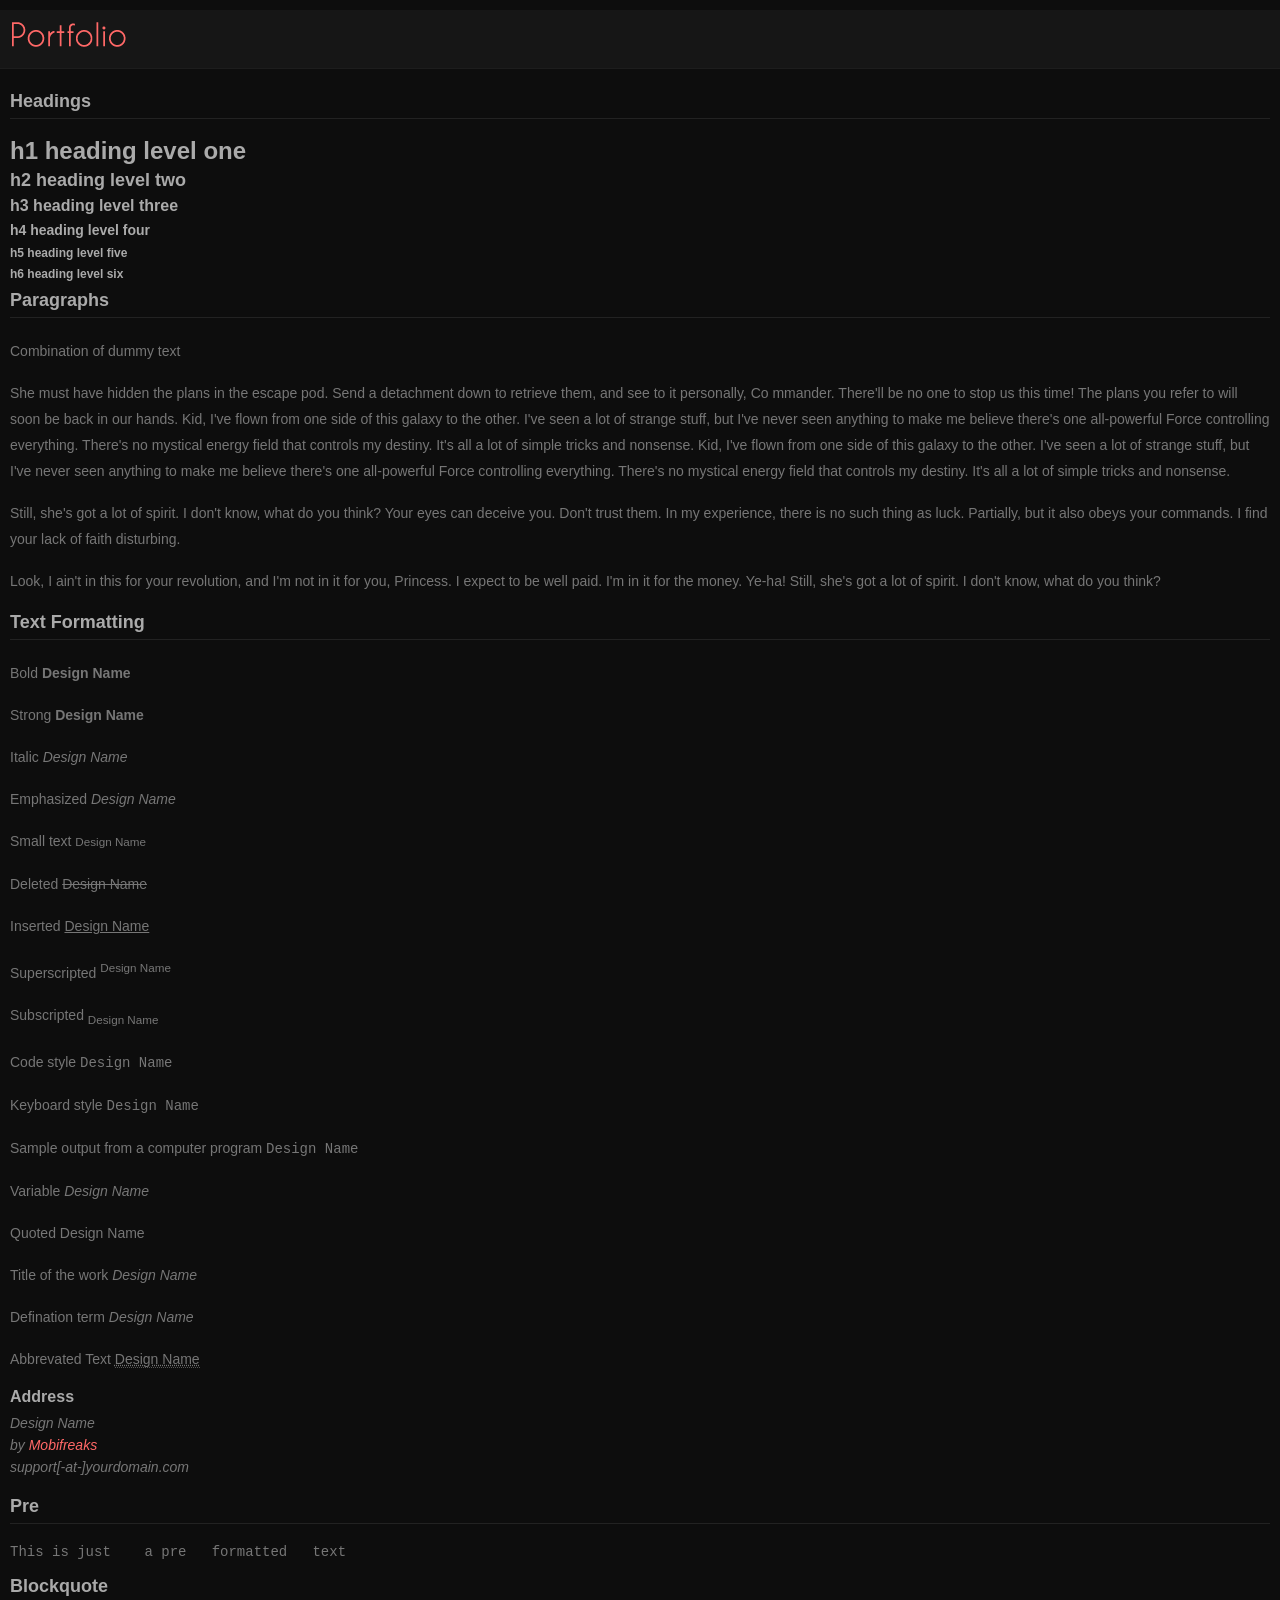
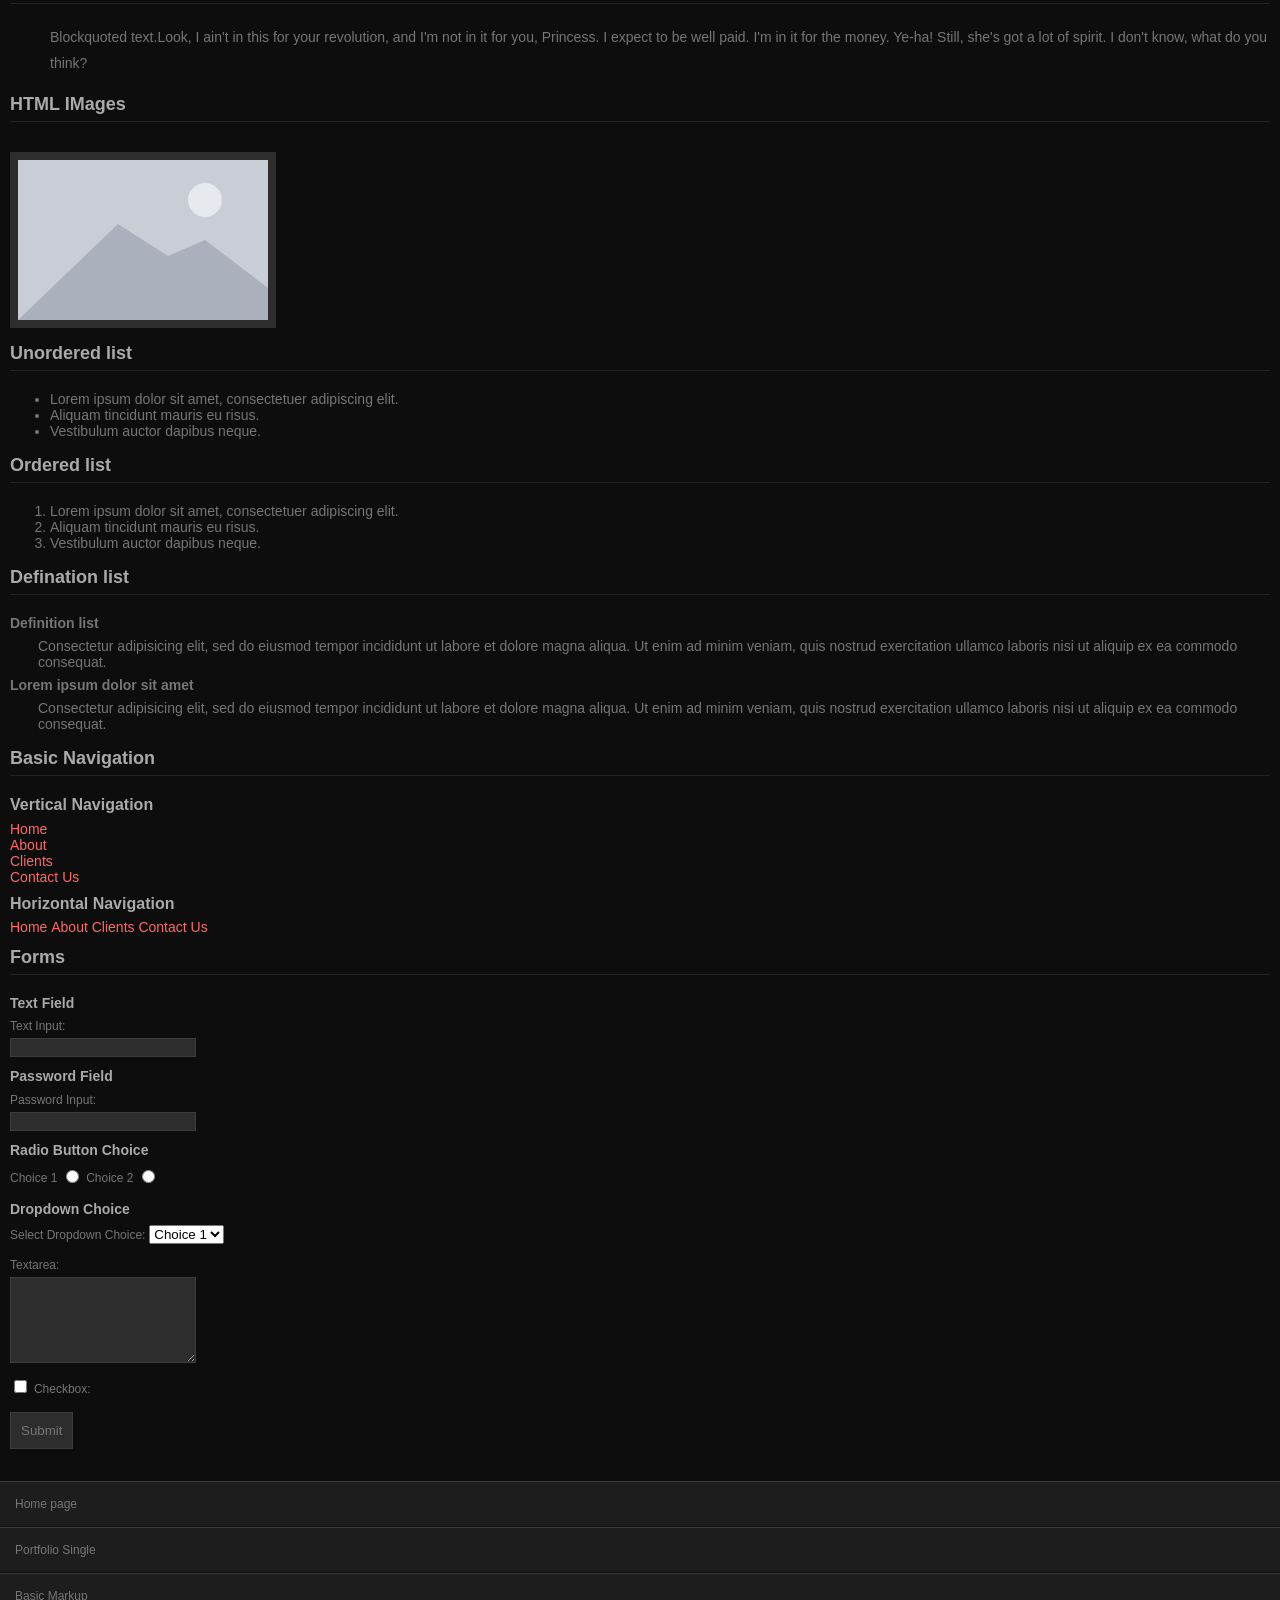
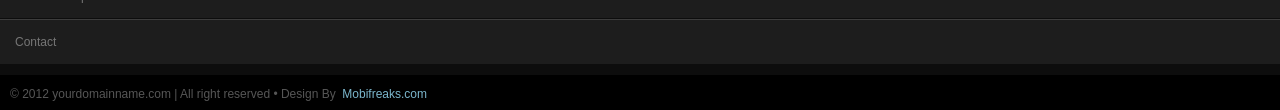
==== commit 15f85fdf: "Say MIT everywhere, matching the LICENSE file The page text and CSS header still described the 2011 " ====
--- a/basic_markup.html
+++ b/basic_markup.html
@@ -6,7 +6,7 @@
         <title>Portfolio Mobi Basic Markup Referance Page - Free mobile website template which supports Iphone, Android, High End Touch</title>
         <link href="style.css" rel="stylesheet" type="text/css"/>
         <meta name="keywords" content="free mobile website templates, iphone ,android, high end touch" />
-        <meta name="description" content="Design 6 is a free mobile template work in all most all mobile devices. you are free to use for both commercial and non-commercial purpose by attributing to //mobifreaks.com" />
+        <meta name="description" content="Design 6 is a free mobile template work in all most all mobile devices. free to use for both commercial and non-commercial purposes under the MIT license" />
     </head>
 <body>
 	<header>
@@ -50,7 +50,7 @@
 			<p>Defination term <dfn>Design Name</dfn></p>
 			<p>Abbrevated Text <abbr title="Abbrevation for design name">Design Name</abbr></p>  
 			<h3>Address</h3>
-			<address>Design Name<br/>by <a href="https://munawarahmed.com/mobifreaks">Mobifreaks</a><br/>support[-at-]mobifreaks.com</address>			        		
+			<address>Design Name<br/>by <a href="https://munawarahmed.com/mobifreaks">Mobifreaks</a><br/>support[-at-]yourdomain.com</address>			        		
         	<h2 class="underline">Pre</h2>   	
         	<pre>This is just	a pre  	formatted   text</pre>
         	<h2 class="underline">Blockquote</h2> 
--- a/style.css
+++ b/style.css
@@ -4,8 +4,8 @@
 Author: Munawar Ahmed
 Author URI: https://munawarahmed.com
 Customized by: Mohamad Aleem
-License: Creative Commons Attribution 3.0 Unported
-License URL: http://creativecommons.org/licenses/by/3.0/
+License: MIT
+License URL: https://opensource.org/licenses/MIT
 */
 html,body,div,span,applet,object,iframe,h1,h2,h3,h4,h5,h6,p,blockquote,pre,a,abbr,acronym,address,big,cite,code,del,dfn,em,img,ins,kbd,q,s,samp,small,strike,strong,sub,sup,tt,var,b,u,i,dl,dt,dd,ol,nav ul,nav li,fieldset,form,label,legend,table,caption,tbody,tfoot,thead,tr,th,td,article,aside,canvas,details,embed,figure,figcaption,footer,header,hgroup,menu,nav,output,ruby,section,summary,time,mark,audio,video{margin:0;padding:0;border:0;font-size:100%;font:inherit;vertical-align:baseline;}
 article, aside, details, figcaption, figure,footer, header, hgroup, menu, nav, section {display: block;}
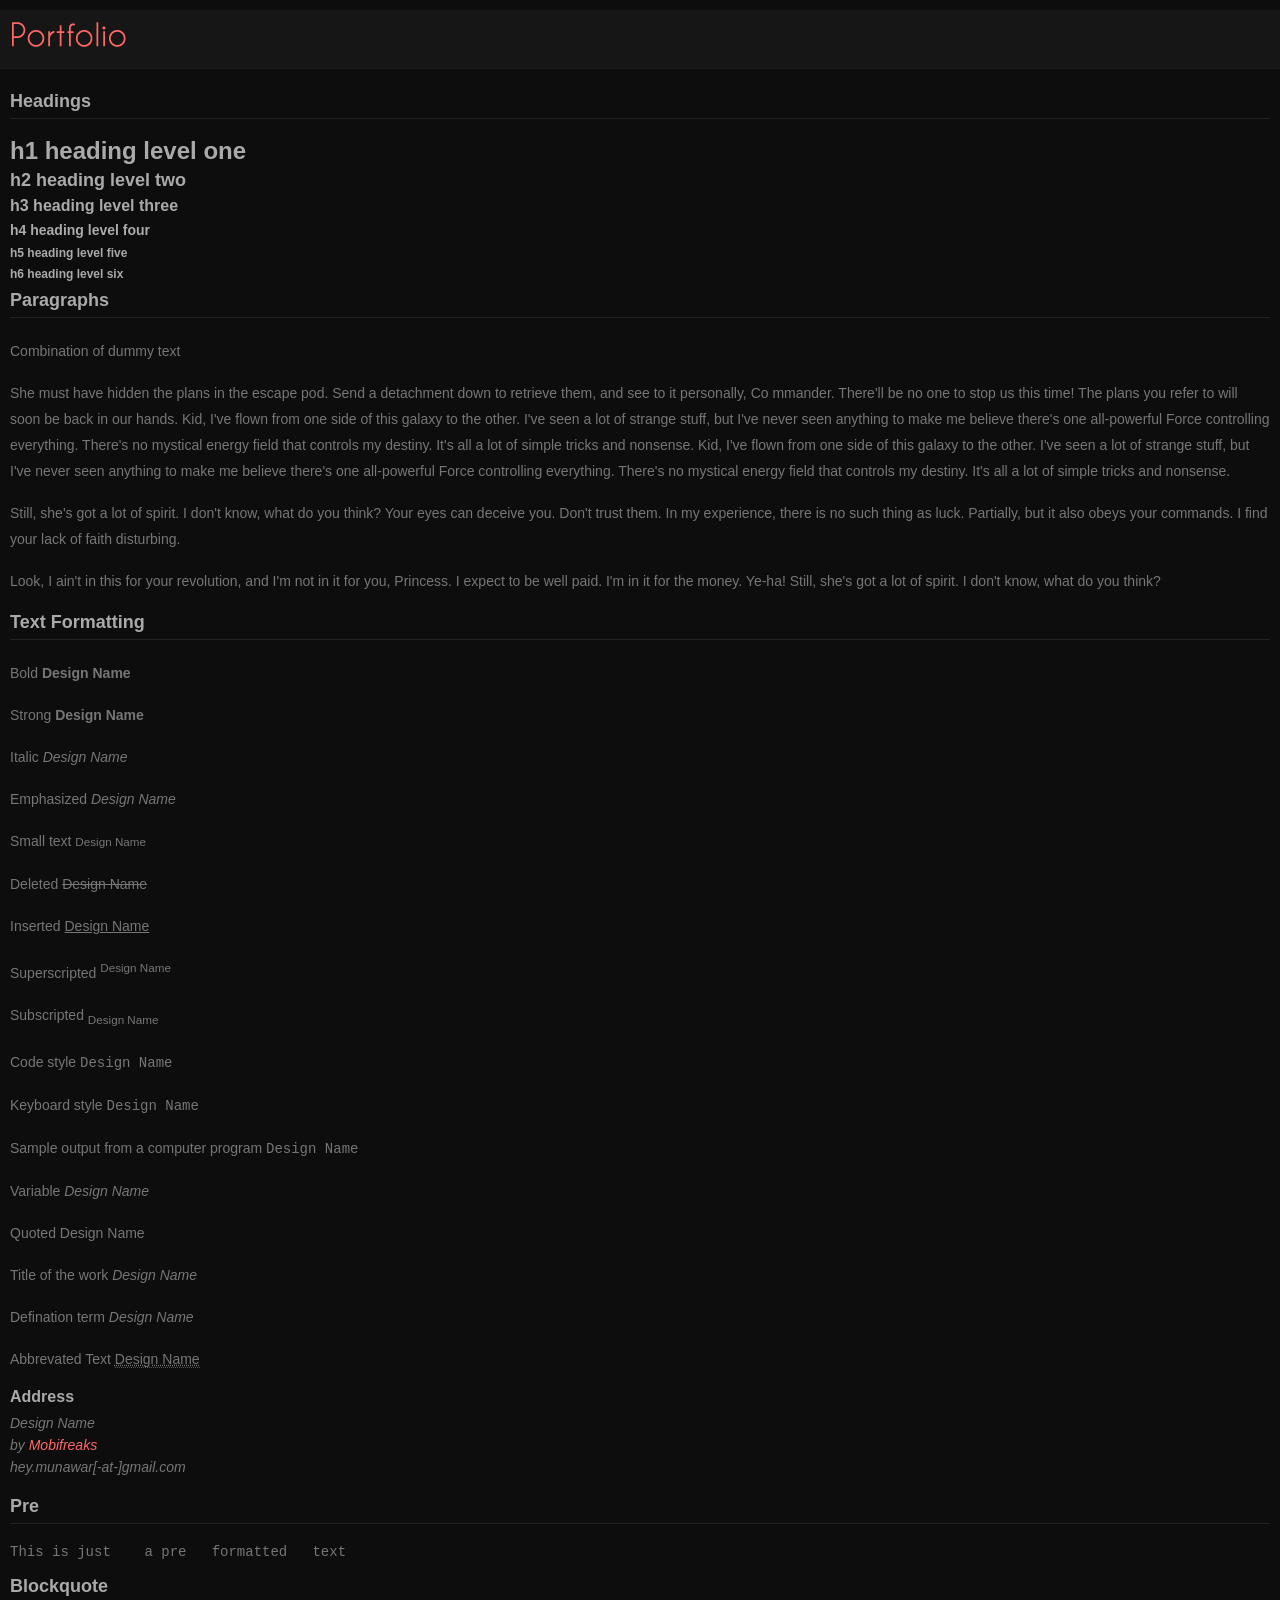
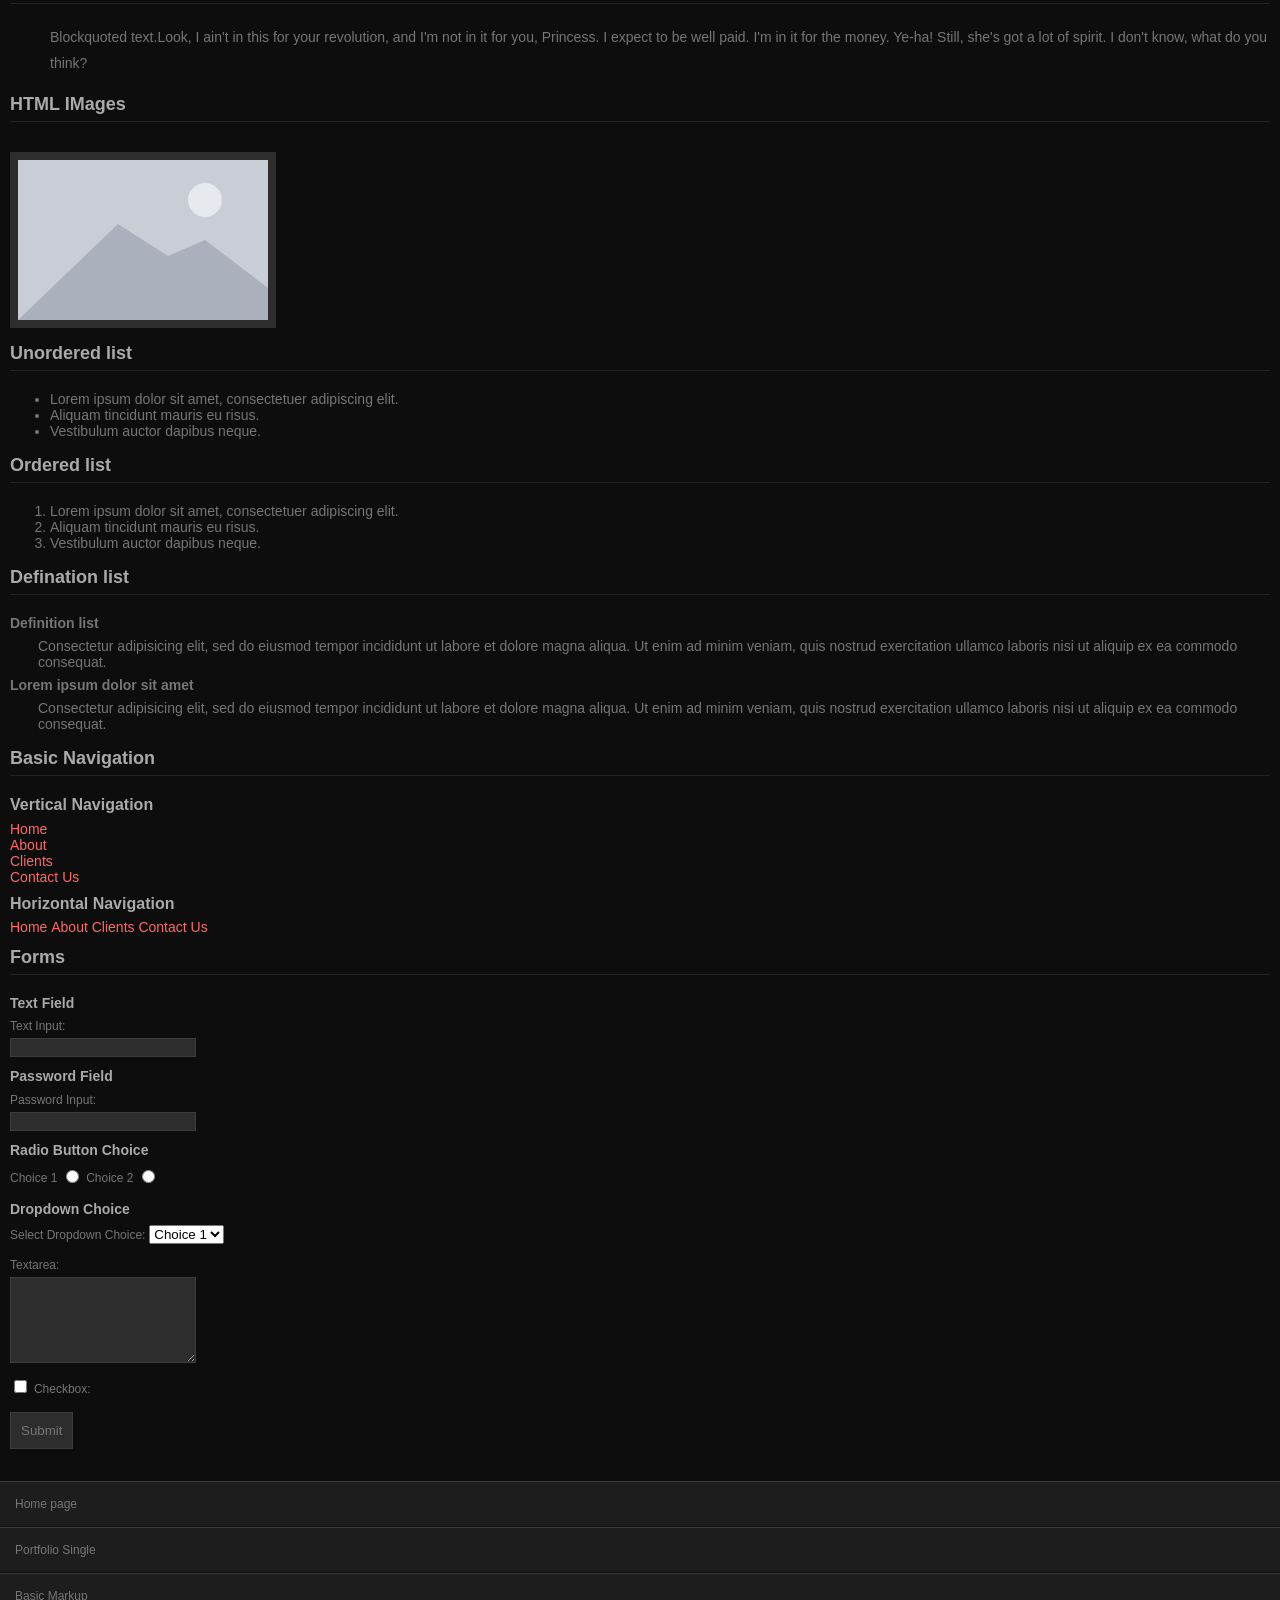
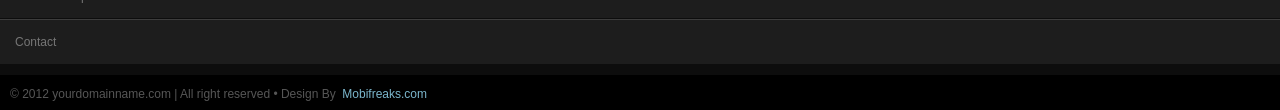
==== commit 8729e03b: "Use hey.munawar@gmail.com as the sample contact email Co-Authored-By: Claude Opus 5.5 <noreply@anthr" ====
--- a/basic_markup.html
+++ b/basic_markup.html
@@ -50,7 +50,7 @@
 			<p>Defination term <dfn>Design Name</dfn></p>
 			<p>Abbrevated Text <abbr title="Abbrevation for design name">Design Name</abbr></p>  
 			<h3>Address</h3>
-			<address>Design Name<br/>by <a href="https://munawarahmed.com/mobifreaks">Mobifreaks</a><br/>support[-at-]yourdomain.com</address>			        		
+			<address>Design Name<br/>by <a href="https://munawarahmed.com/mobifreaks">Mobifreaks</a><br/>hey.munawar[-at-]gmail.com</address>			        		
         	<h2 class="underline">Pre</h2>   	
         	<pre>This is just	a pre  	formatted   text</pre>
         	<h2 class="underline">Blockquote</h2> 
